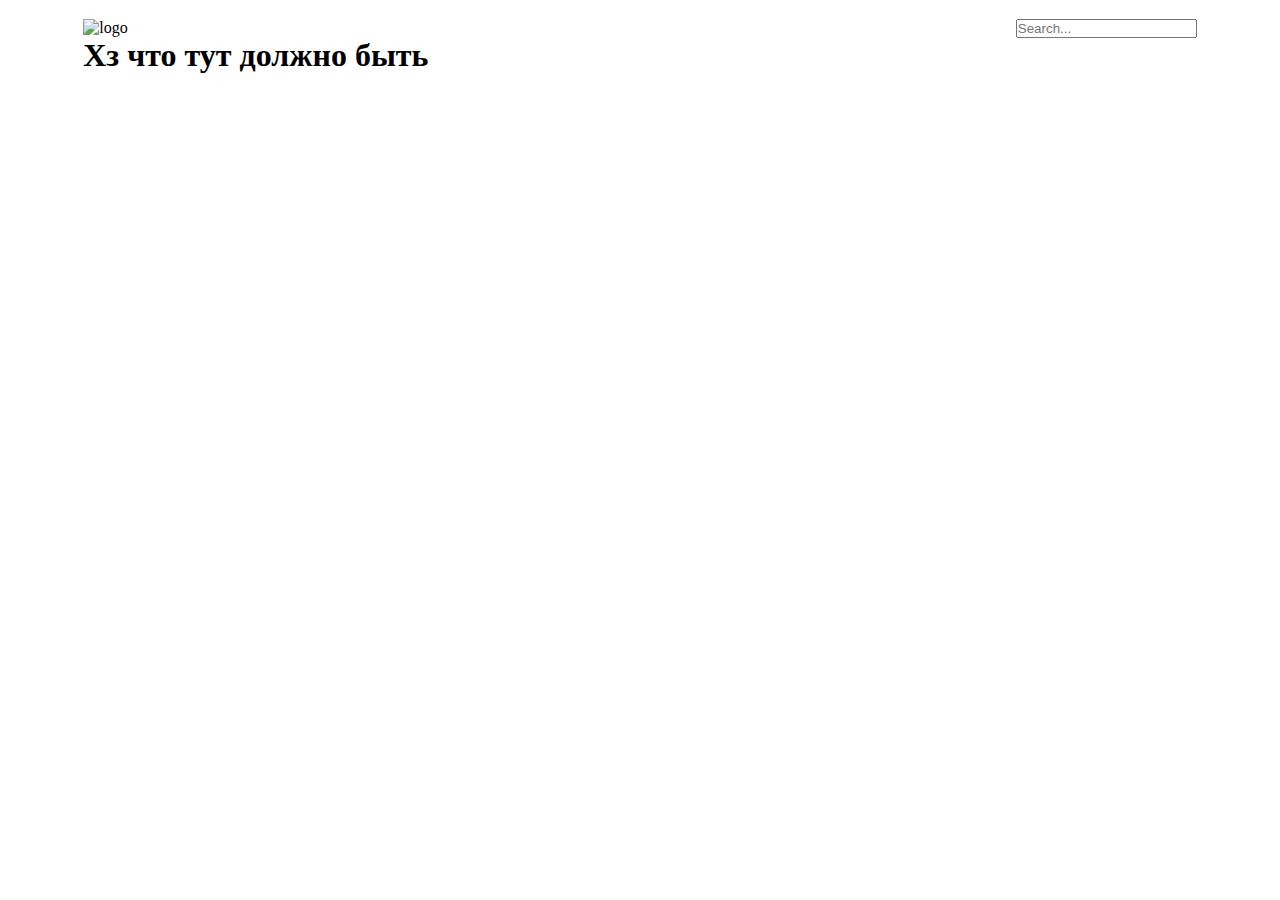
==== imagegallery/index.html @ 8ae7c69f "feat: add js script" ====
<!DOCTYPE html>
<html lang="en">
<head>
    <meta charset="UTF-8">
    <meta name="viewport" content="width=device-width, initial-scale=1.0">
    <link rel="stylesheet" href="./style.css">
    <title>Image Gallery</title>
</head>
<body>
    <header>
        <div class="container container-header">
            <div class="logo">
                <img class="logo-img" src ='' alt="logo">
                <h1>Хз что тут должно быть</h1>
            </div>
            <div id="search_box">
                <input id="input" type="text" placeholder="Search...">
                <i id="search" class="fas fa-search"></i>
            </div>
        </div>
    </header>
    <main>
      <div class="container gallery-wrapper">
            <div class="gallery">
                <!--<div class="image-block">
                    <img src="" alt="picture" class="image">
                </div>
                <div class="image-block">
                    <img src="" alt="picture" class="image">
                </div>
                <div class="image-block">
                    <img src="" alt="picture" class="image">
                </div>
                <div class="image-block">
                    <img src="" alt="picture" class="image">
                </div>
                <div class="image-block">
                    <img src="" alt="picture" class="image">
                </div>
                <div class="image-block">
                    <img src="" alt="picture" class="image">
                </div>
                <div class="image-block">
                    <img src="" alt="picture" class="image">
                </div>
                <div class="image-block">
                    <img src="" alt="picture" class="image">
                </div>
                <div class="image-block">
                    <img src="" alt="picture" class="image">
                </div>-->
            </div>
        </div>
    </main>
    <footer>

    </footer>
    <script src="./index.js"></script>
</body>
</html>
---- imagegallery/style.css ----
* {
    margin: 0;
    padding: 0;
    box-sizing: border-box;
}

.container {
    max-width: 1920px;
    width: 90%;
    margin-left: auto;
    margin-right: auto;
    padding: 1.5%;
}

.container-header {
    display: flex;
    flex-direction: row;
    justify-content: space-between;
}

.gallery-wrapper {
    display: flex;
    /*flex-direction: row;
    /*flex-wrap: wrap;*/
}

.gallery {
    display: flex;
    flex-direction: row;
    flex-wrap: wrap;
    width: 100%;
}

.image-block {
    /*display: flex;*/
    padding: 1% 2%;
    width: 32%;
    /*height: auto;*/
    border-radius: 10px; 
}

.image {
    width: 100%;
}
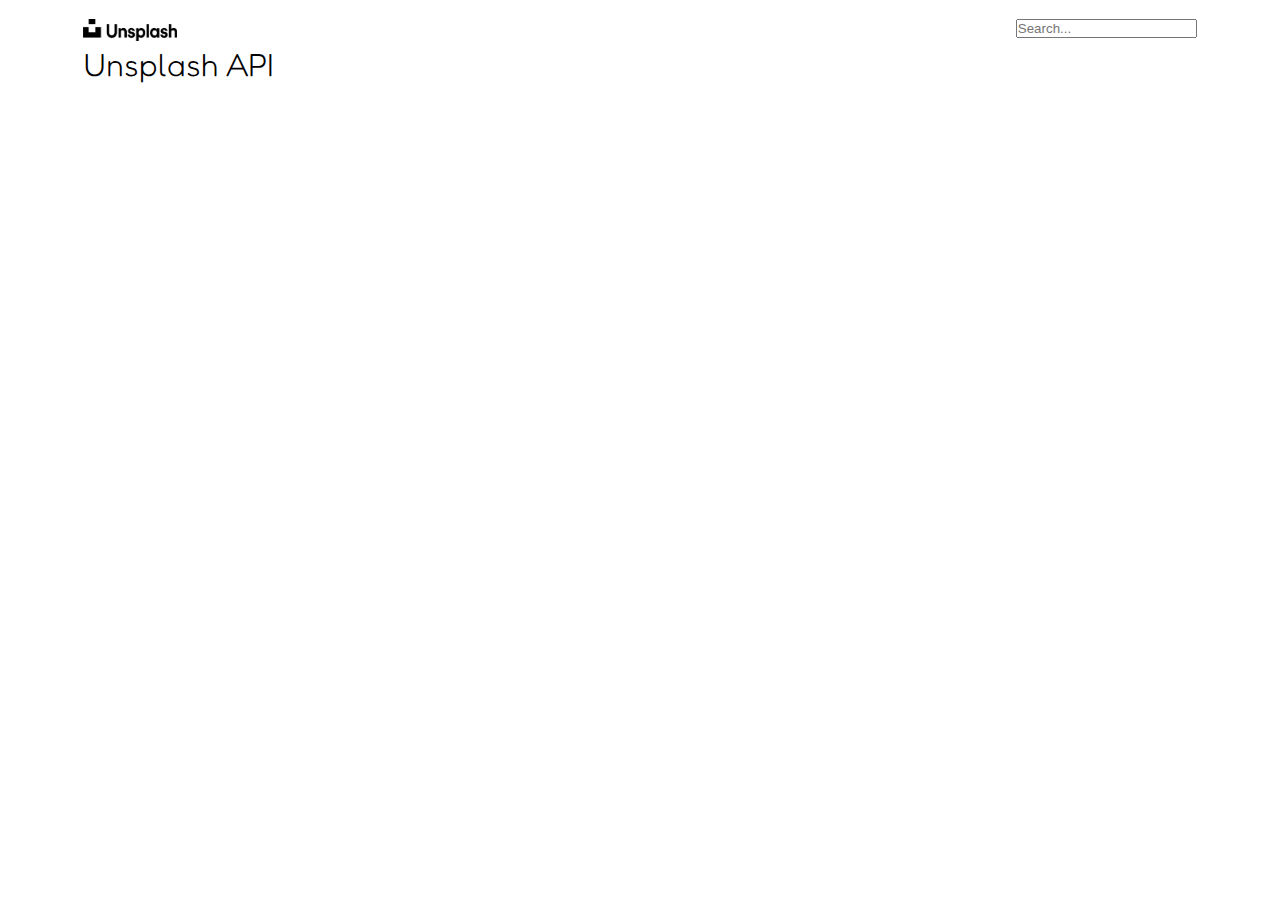
==== commit e762d986: "fix: fix css fonts" ====
--- a/imagegallery/index.html
+++ b/imagegallery/index.html
@@ -5,13 +5,16 @@
     <meta name="viewport" content="width=device-width, initial-scale=1.0">
     <link rel="stylesheet" href="./style.css">
     <title>Image Gallery</title>
+    <link rel="preconnect" href="https://fonts.googleapis.com">
+    <link rel="preconnect" href="https://fonts.gstatic.com" crossorigin>
+    <link href="https://fonts.googleapis.com/css2?family=Fredoka:wght@300..700&display=swap" rel="stylesheet">
 </head>
 <body>
     <header>
         <div class="container container-header">
             <div class="logo">
-                <img class="logo-img" src ='' alt="logo">
-                <h1>Хз что тут должно быть</h1>
+                <img class="logo-img" src ='./images.png' alt="logo">
+                <h1 class="logo-text">Unsplash API</h1>
             </div>
             <div id="search_box">
                 <input id="input" type="text" placeholder="Search...">
@@ -55,6 +58,6 @@
     <footer>
 
     </footer>
-    <script src="./index.js"></script>
+    <script src="./script.js"></script>
 </body>
 </html>--- a/imagegallery/style.css
+++ b/imagegallery/style.css
@@ -18,10 +18,17 @@
     justify-content: space-between;
 }
 
+.logo-text {
+    font-family: "Fredoka", sans-serif;
+    font-weight: 200;
+}
+
+.logo-img {
+    width: 20%;
+}
+
 .gallery-wrapper {
     display: flex;
-    /*flex-direction: row;
-    /*flex-wrap: wrap;*/
 }
 
 .gallery {
@@ -32,10 +39,10 @@
 }
 
 .image-block {
-    /*display: flex;*/
-    padding: 1% 2%;
+    padding: 1% 1%;
     width: 32%;
-    /*height: auto;*/
+    height: 140px;
+    overflow: hidden;
     border-radius: 10px; 
 }
 
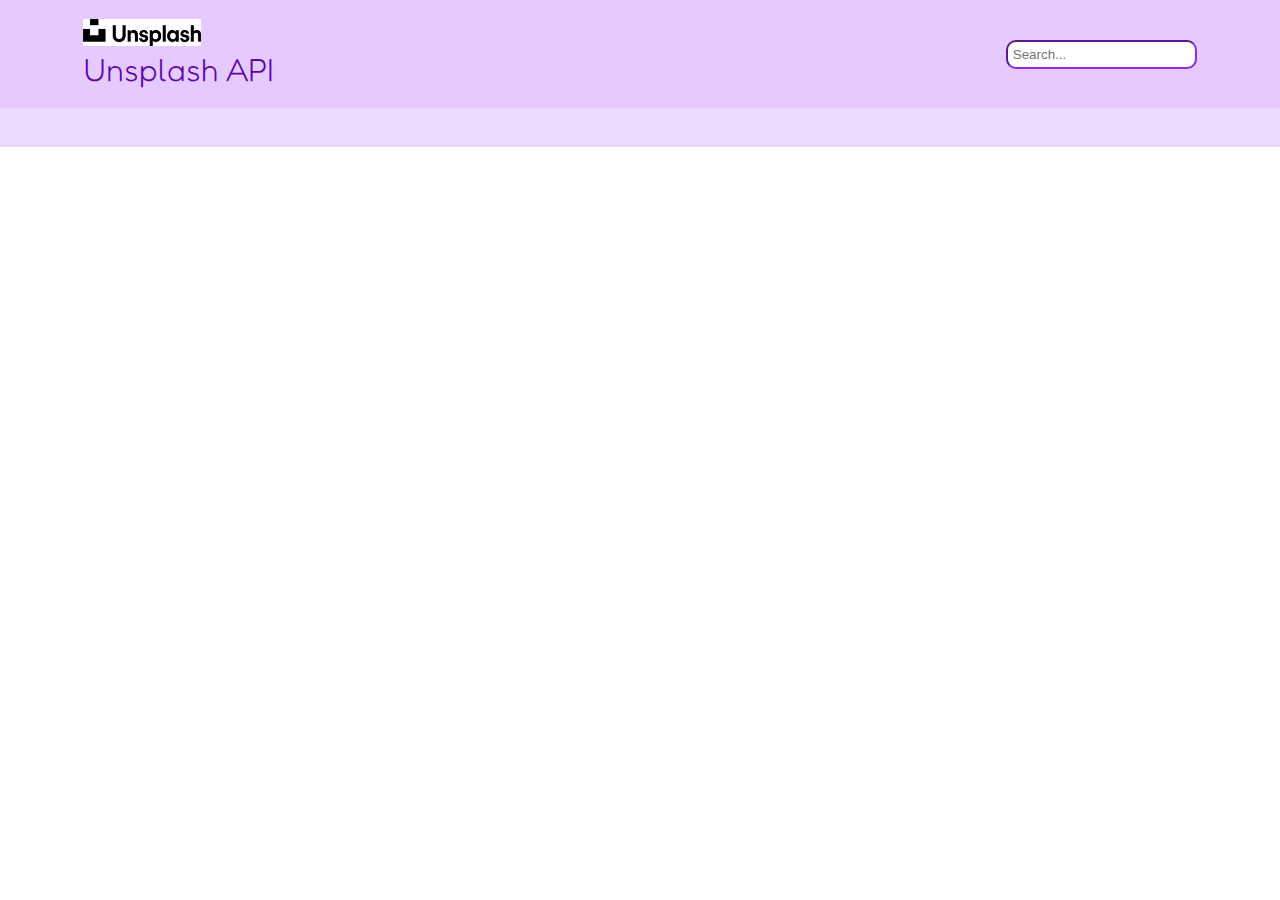
==== commit bc982200: "fix: fix image size" ====
--- a/imagegallery/index.html
+++ b/imagegallery/index.html
@@ -10,7 +10,7 @@
     <link href="https://fonts.googleapis.com/css2?family=Fredoka:wght@300..700&display=swap" rel="stylesheet">
 </head>
 <body>
-    <header>
+    <header class="header">
         <div class="container container-header">
             <div class="logo">
                 <img class="logo-img" src ='./images.png' alt="logo">
@@ -22,7 +22,7 @@
             </div>
         </div>
     </header>
-    <main>
+    <main class="main">
       <div class="container gallery-wrapper">
             <div class="gallery">
                 <!--<div class="image-block">
--- a/imagegallery/style.css
+++ b/imagegallery/style.css
@@ -2,6 +2,9 @@
     margin: 0;
     padding: 0;
     box-sizing: border-box;
+}
+.header {
+    background-color: rgb(230, 202, 255);
 }
 
 .container {
@@ -21,10 +24,26 @@
 .logo-text {
     font-family: "Fredoka", sans-serif;
     font-weight: 200;
+    color: rgb(92, 6, 173);
 }
 
 .logo-img {
-    width: 20%;
+    width: 25%;
+}
+
+#search_box {
+    display: flex;
+    align-items: center;
+}
+
+#input {
+    border-radius: 10px;
+    border-color: blueviolet;
+    padding: 5px;
+}
+
+.main {
+    background-color: rgb(237, 218, 255);
 }
 
 .gallery-wrapper {
@@ -36,16 +55,19 @@
     flex-direction: row;
     flex-wrap: wrap;
     width: 100%;
+    justify-content: center;
 }
 
 .image-block {
     padding: 1% 1%;
-    width: 32%;
-    height: 140px;
+    /*width: 32%;
+    height: 140px;*/
     overflow: hidden;
     border-radius: 10px; 
 }
 
 .image {
     width: 100%;
+    width: 330px;
+    height: 230px;
 }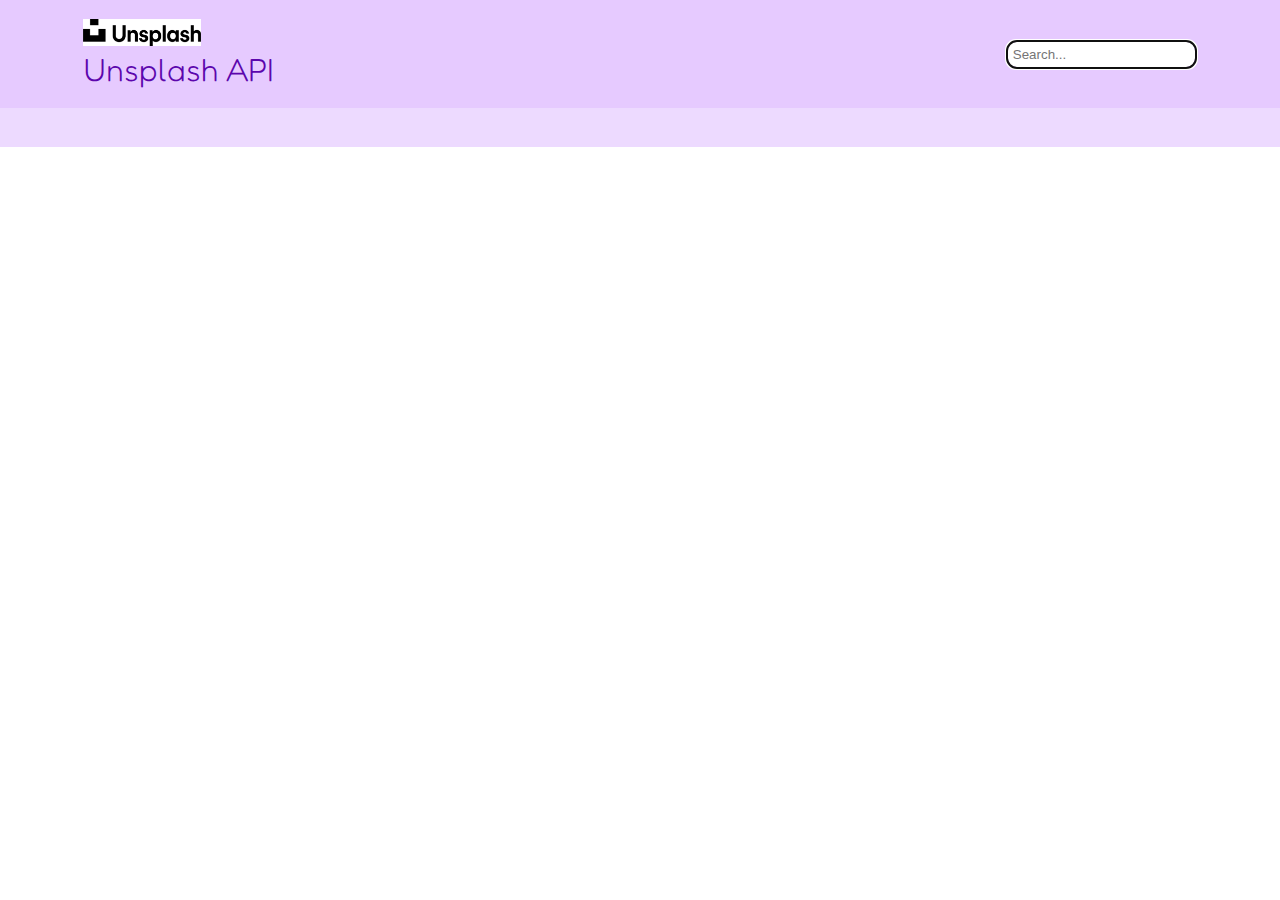
==== commit 85f0bd7b: "fix: fix cursor" ====
--- a/imagegallery/index.html
+++ b/imagegallery/index.html
@@ -17,7 +17,7 @@
                 <h1 class="logo-text">Unsplash API</h1>
             </div>
             <div id="search_box">
-                <input id="input" type="text" placeholder="Search...">
+                <input id="input" type="text" placeholder="Search..." autocomplete="off" autofocus>
                 <i id="search" class="fas fa-search"></i>
             </div>
         </div>
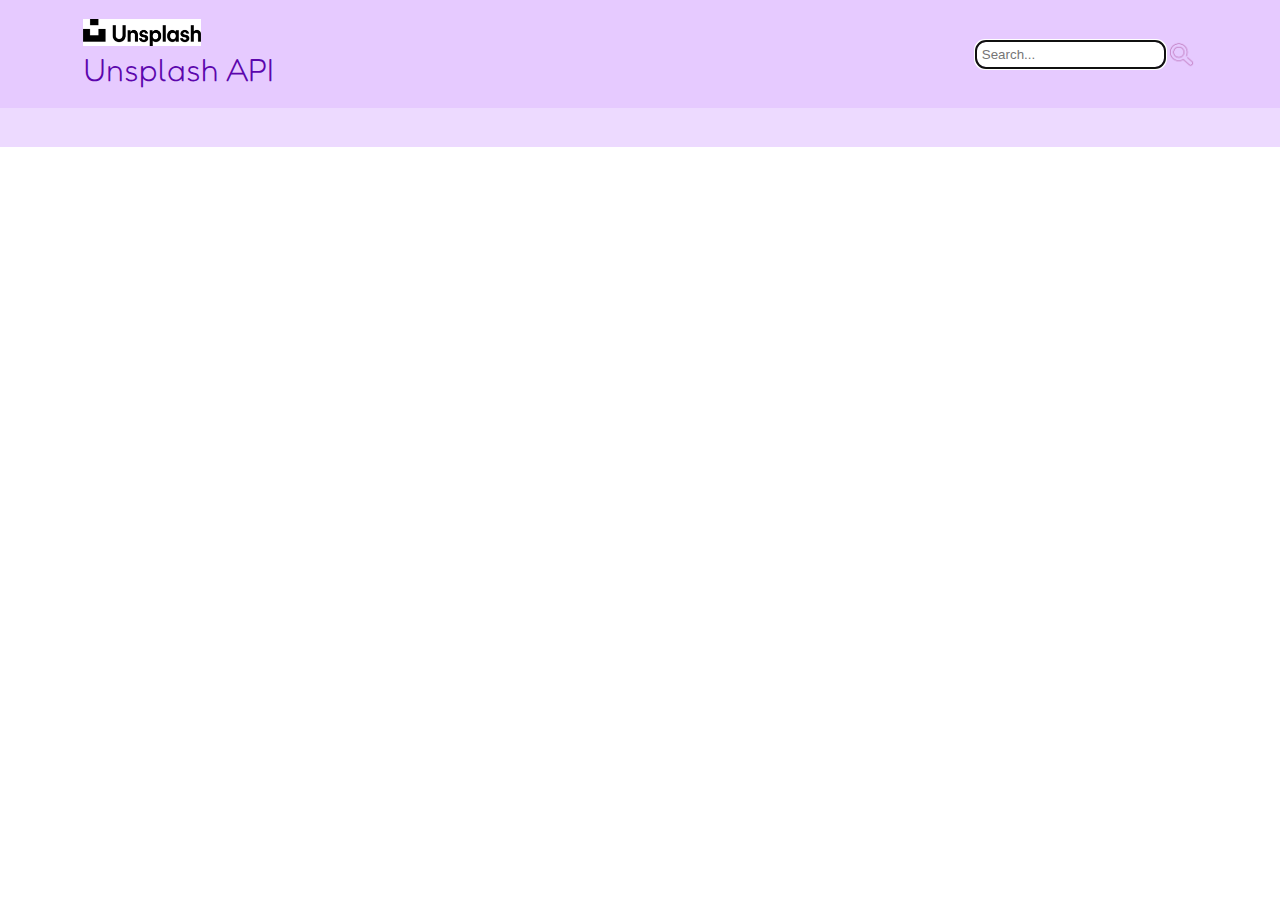
==== commit 8645cd43: "feat: add search icon" ====
--- a/imagegallery/index.html
+++ b/imagegallery/index.html
@@ -19,6 +19,7 @@
             <div id="search_box">
                 <input id="input" type="text" placeholder="Search..." autocomplete="off" autofocus>
                 <i id="search" class="fas fa-search"></i>
+                <img src="./pngwing.com (3).png" alt="search icon" class="search-icon">
             </div>
         </div>
     </header>
--- a/imagegallery/style.css
+++ b/imagegallery/style.css
@@ -36,6 +36,17 @@
     align-items: center;
 }
 
+.search-icon {
+    top: 38px;
+    right: 85px;
+    width: 31px;
+    z-index: 7;
+}
+
+.search-icon:hover {
+    cursor:pointer;
+}
+
 #input {
     border-radius: 10px;
     border-color: blueviolet;
@@ -44,10 +55,13 @@
 
 .main {
     background-color: rgb(237, 218, 255);
+    height: auto;
 }
 
 .gallery-wrapper {
     display: flex;
+    background-color: rgb(237, 218, 255);
+
 }
 
 .gallery {
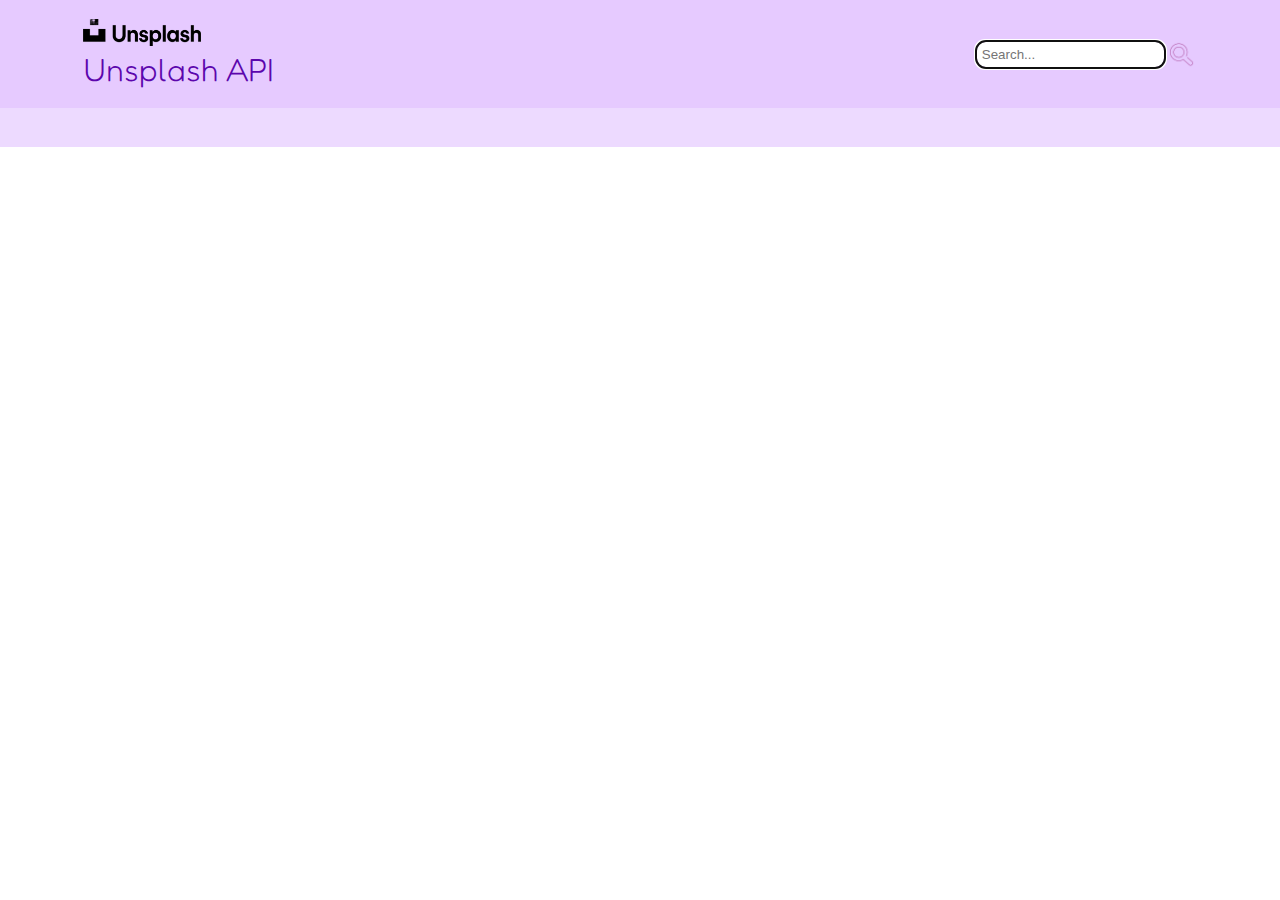
==== commit f4aaa825: "feat: add cross to input" ====
--- a/imagegallery/index.html
+++ b/imagegallery/index.html
@@ -13,11 +13,11 @@
     <header class="header">
         <div class="container container-header">
             <div class="logo">
-                <img class="logo-img" src ='./images.png' alt="logo">
+                <img class="logo-img" src ='./images-Photoroom.png' alt="logo">
                 <h1 class="logo-text">Unsplash API</h1>
             </div>
             <div id="search_box">
-                <input id="input" type="text" placeholder="Search..." autocomplete="off" autofocus>
+                <input id="input" type="search" placeholder="Search..." autocomplete="off" autofocus>
                 <i id="search" class="fas fa-search"></i>
                 <img src="./pngwing.com (3).png" alt="search icon" class="search-icon">
             </div>
--- a/imagegallery/style.css
+++ b/imagegallery/style.css
@@ -37,14 +37,13 @@
 }
 
 .search-icon {
-    top: 38px;
-    right: 85px;
     width: 31px;
-    z-index: 7;
+    transition: 0.3s;
 }
 
 .search-icon:hover {
     cursor:pointer;
+    transform: scale(1.2);
 }
 
 #input {
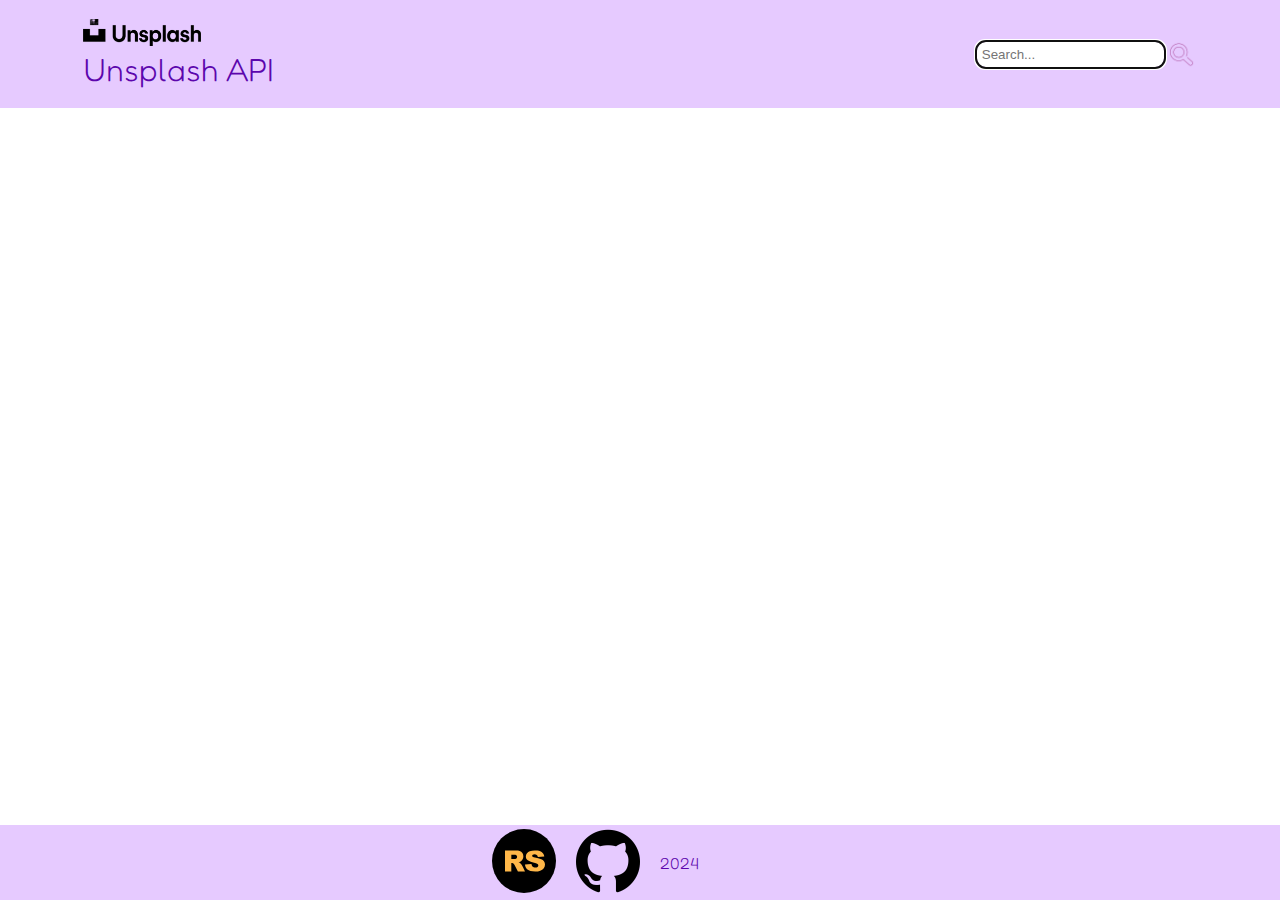
==== commit 53208afd: "feat: add footer" ====
--- a/imagegallery/index.html
+++ b/imagegallery/index.html
@@ -56,8 +56,18 @@
             </div>
         </div>
     </main>
-    <footer>
-
+    <footer class="footer">
+        <div class="rs-logo">
+            <a href="https://rs.school/courses/javascript-preschool-ru">
+                <img class='rs-logo-image' src="./rss-logo.svg" alt="rs logo">
+            </a>
+        </div>
+        <div class="gh-logo">
+            <a href="https://github.com/YBiheza">
+                <img class="gh-logo-image" src="./github-logo.png" alt="github logo">
+            </a>
+        </div>
+        <p class="year">2024</p>
     </footer>
     <script src="./script.js"></script>
 </body>
--- a/imagegallery/style.css
+++ b/imagegallery/style.css
@@ -3,8 +3,22 @@
     padding: 0;
     box-sizing: border-box;
 }
+
+body {
+    min-height: 100vh;
+
+    display: flex;
+    flex-direction: column;
+    justify-content: space-between;
+    margin: 0;
+    padding: 0;
+    align-items: center;
+
+}
+
 .header {
     background-color: rgb(230, 202, 255);
+    min-width: 100%;
 }
 
 .container {
@@ -83,4 +97,33 @@
     width: 100%;
     width: 330px;
     height: 230px;
+}
+
+.footer {
+    display: flex;
+    flex-direction: row;
+    justify-content: center;
+    align-items: center;
+    height: 75px;
+    gap: 20px;
+    background-color: rgb(230, 202, 255);
+    min-width: 100%;
+}
+.rs-logo {
+    width: 5%;
+}
+.rs-logo-image {
+}
+.gh-logo {
+    width: 5%;
+}
+.gh-logo-image {
+    width: 100%;
+}
+.year {
+    display: block;
+    width: 10%;
+    font-family: "Fredoka", sans-serif;
+    font-weight: 200;
+    color: rgb(92, 6, 173);
 }